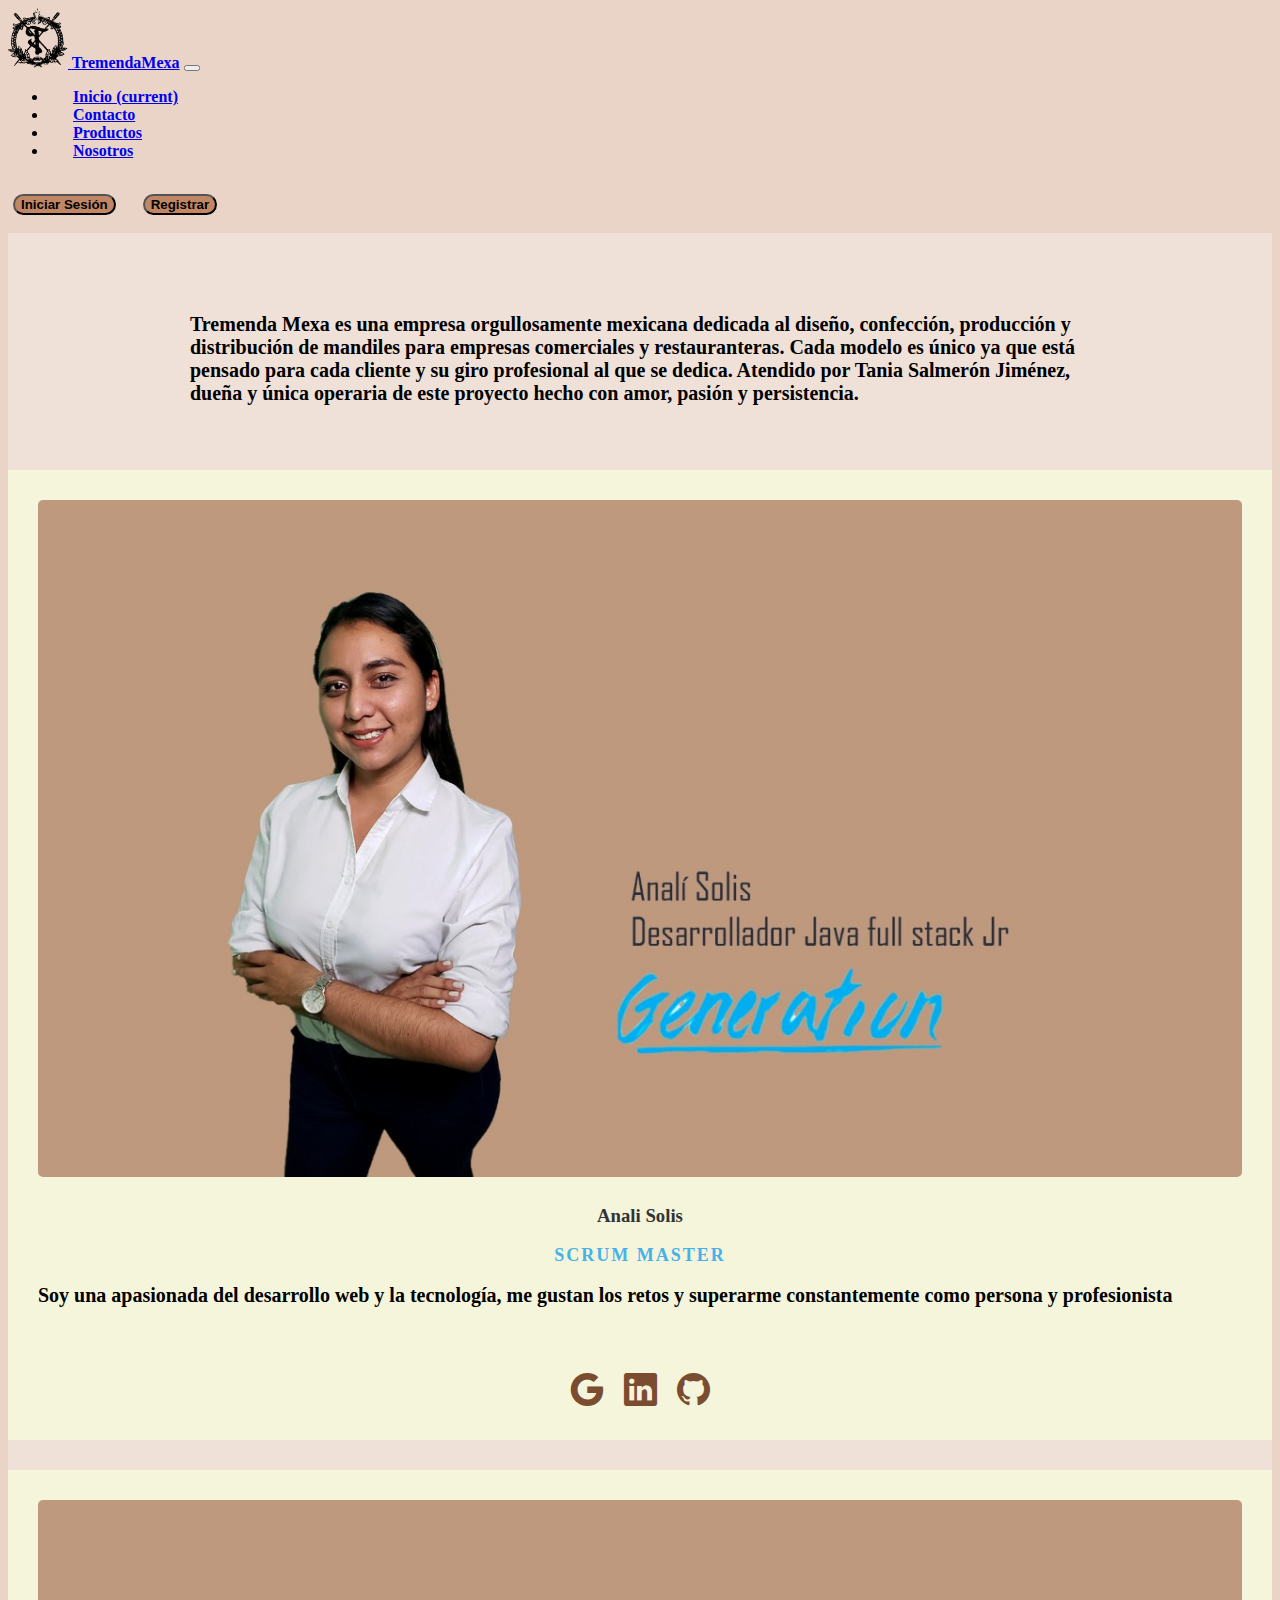
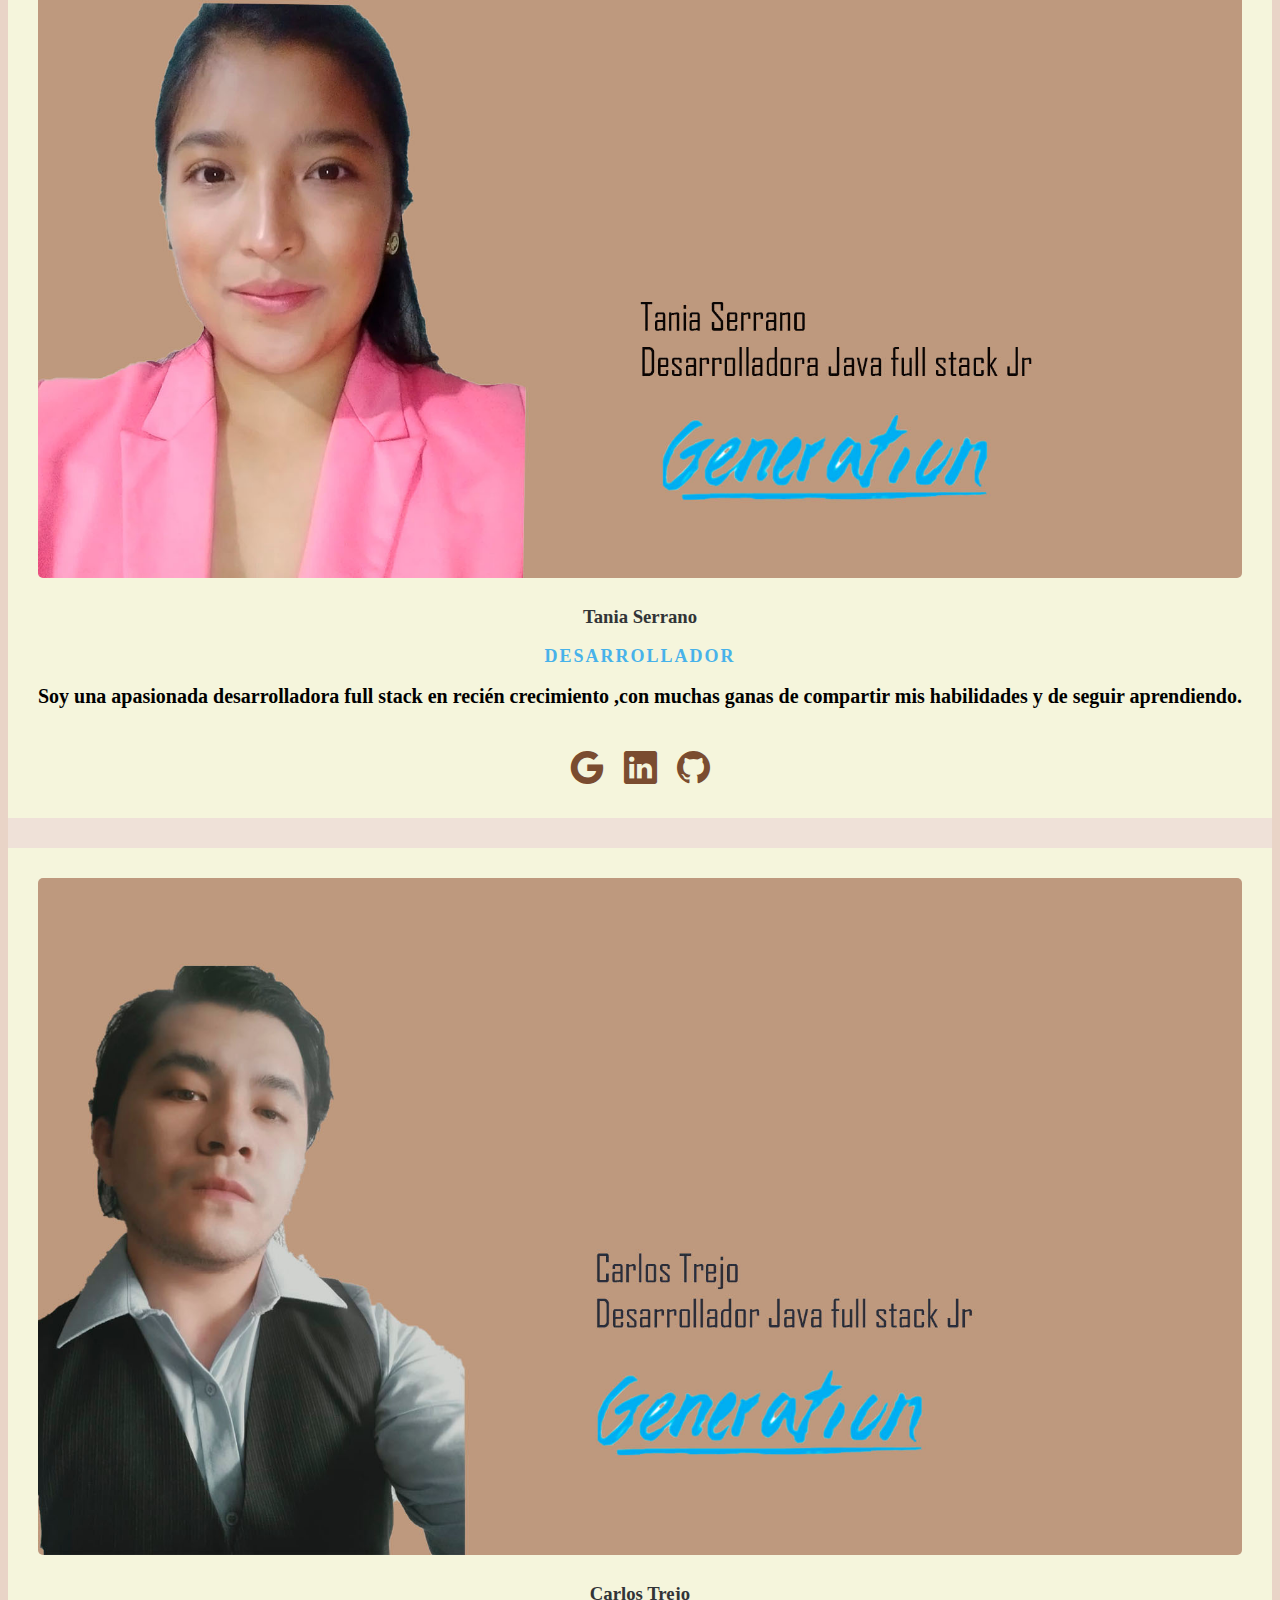
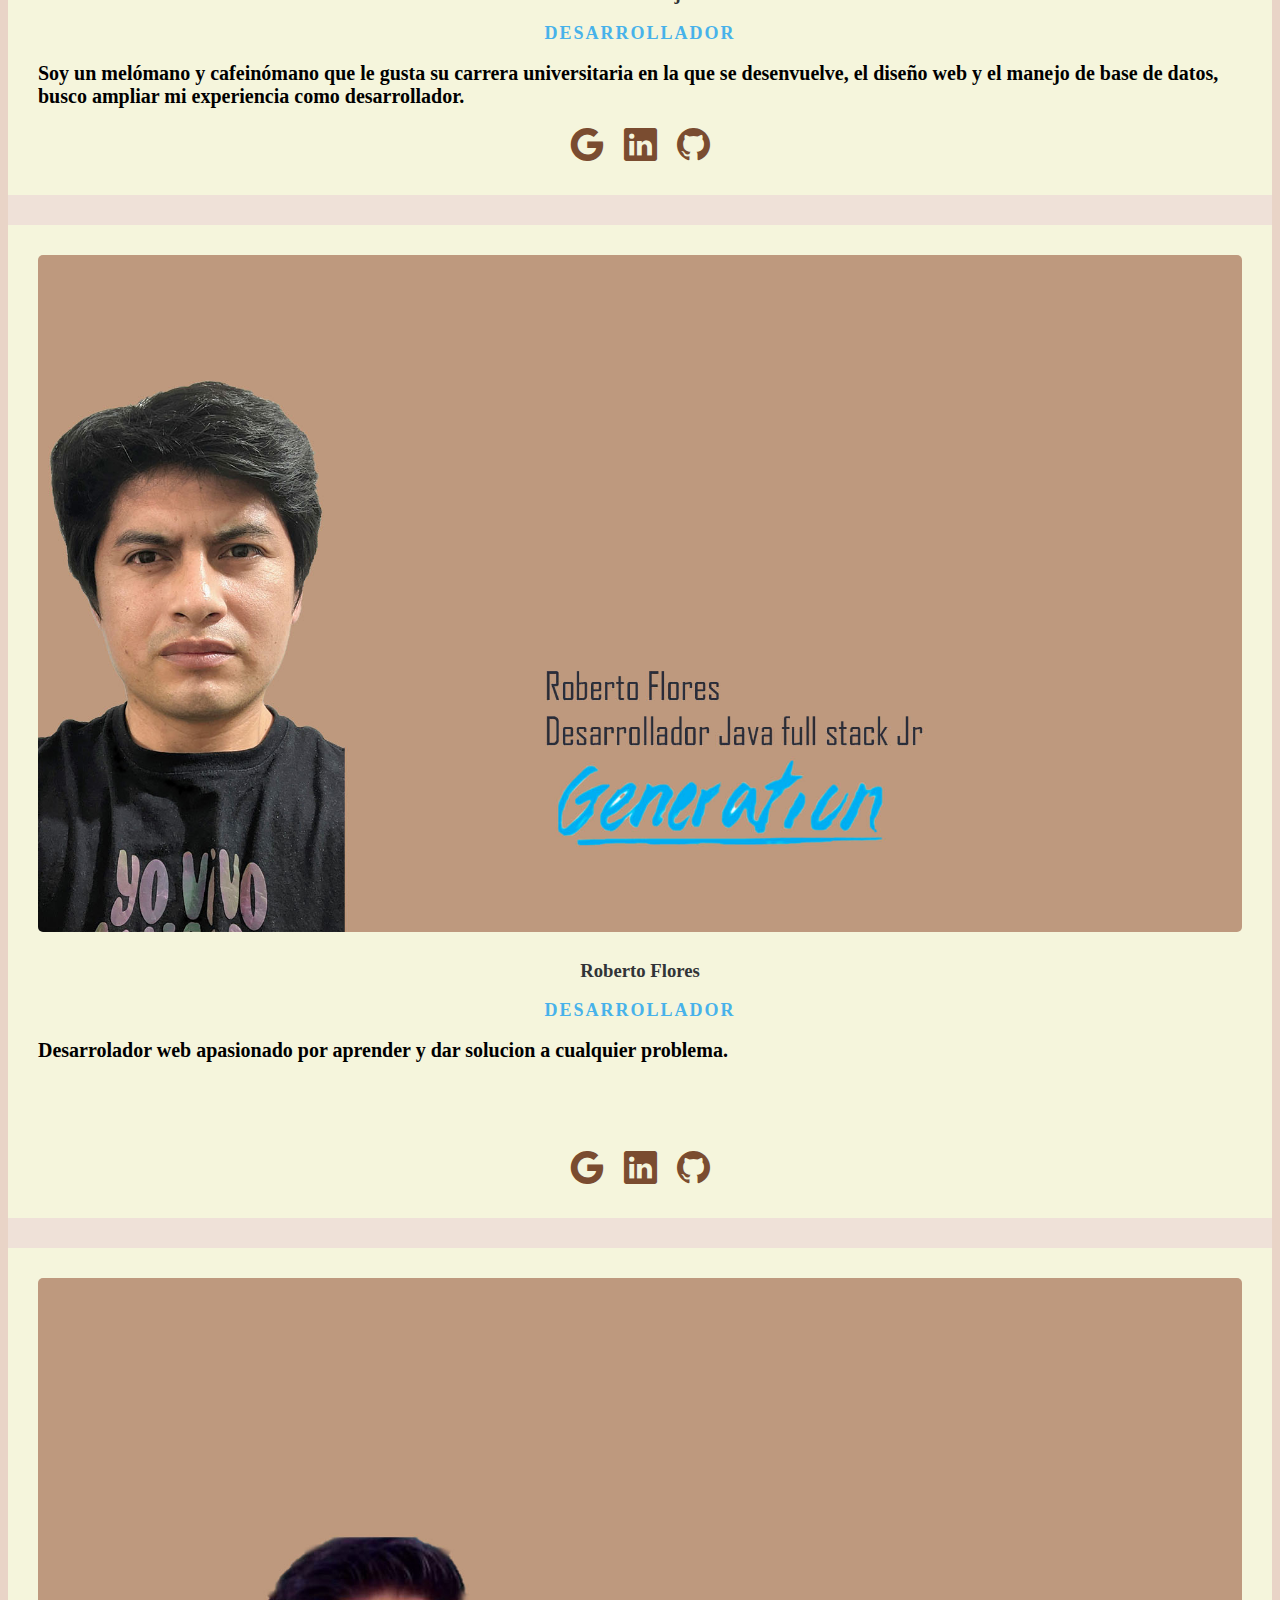
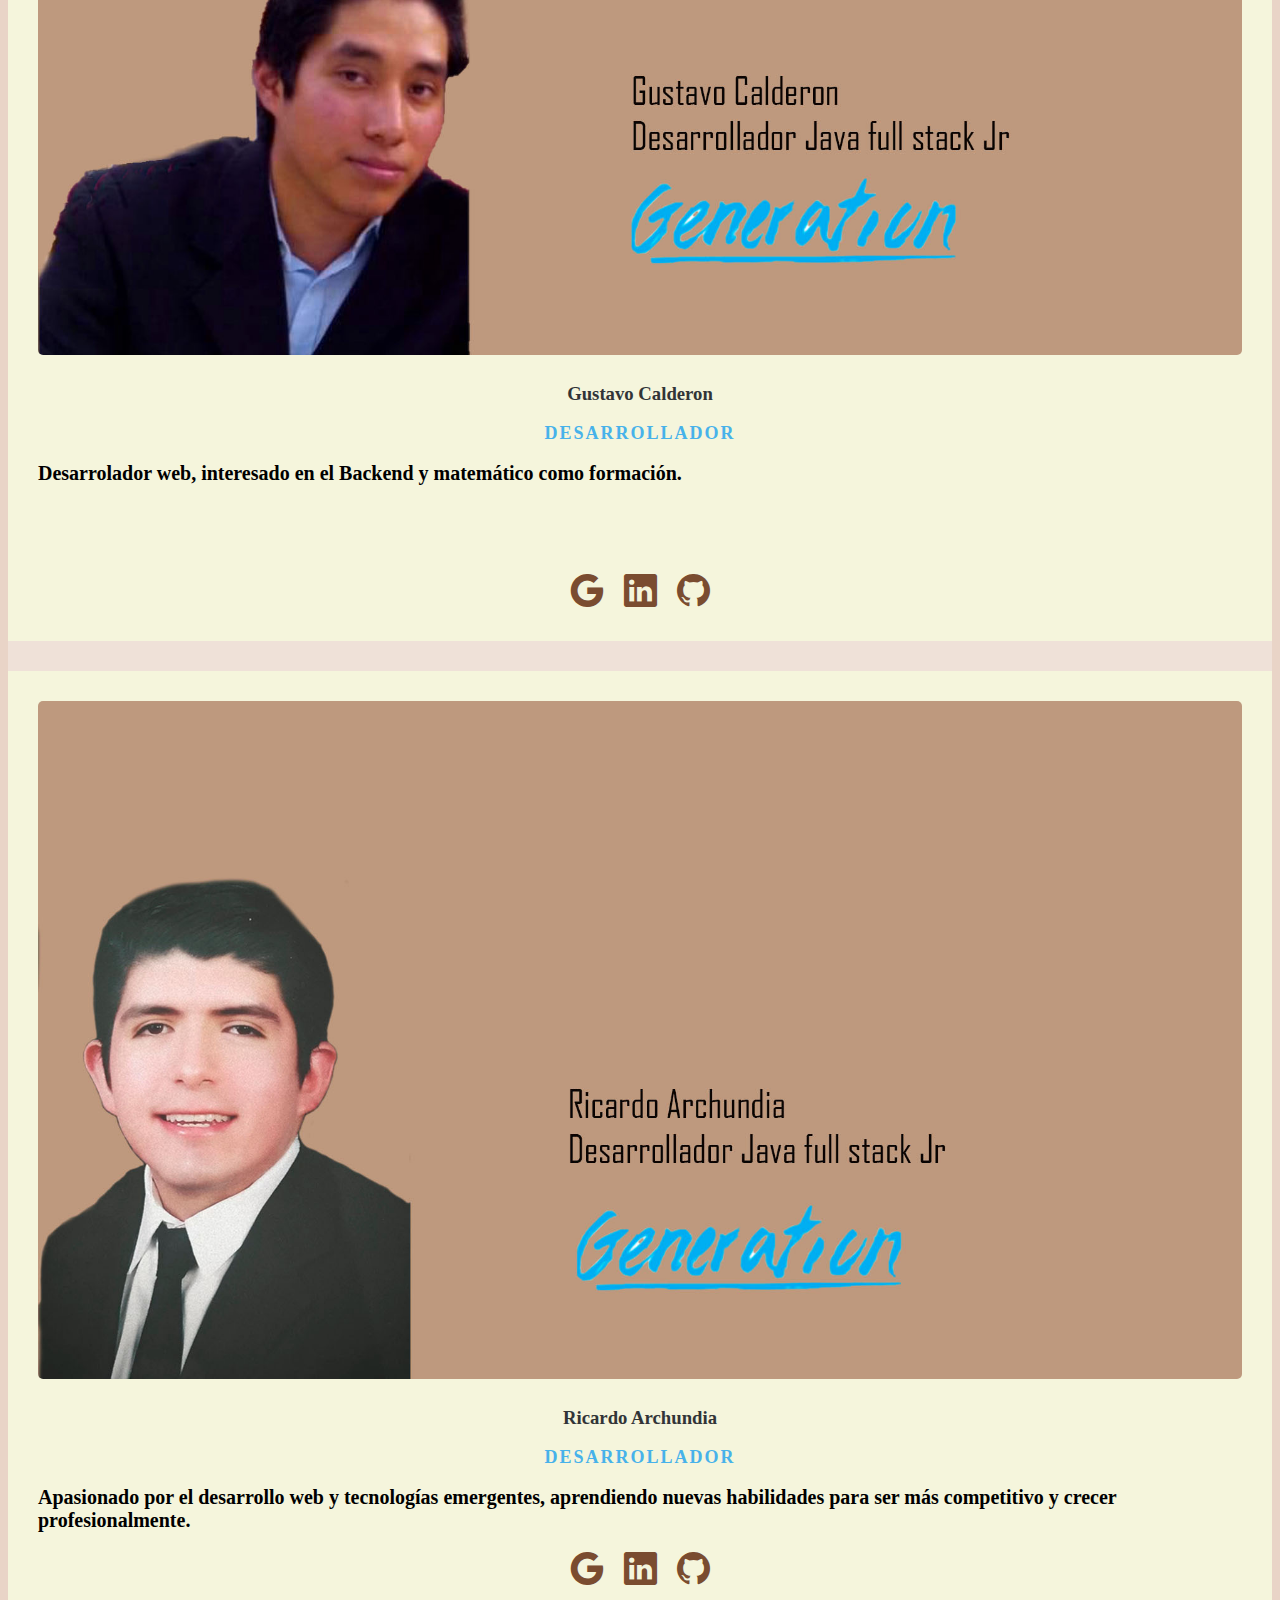
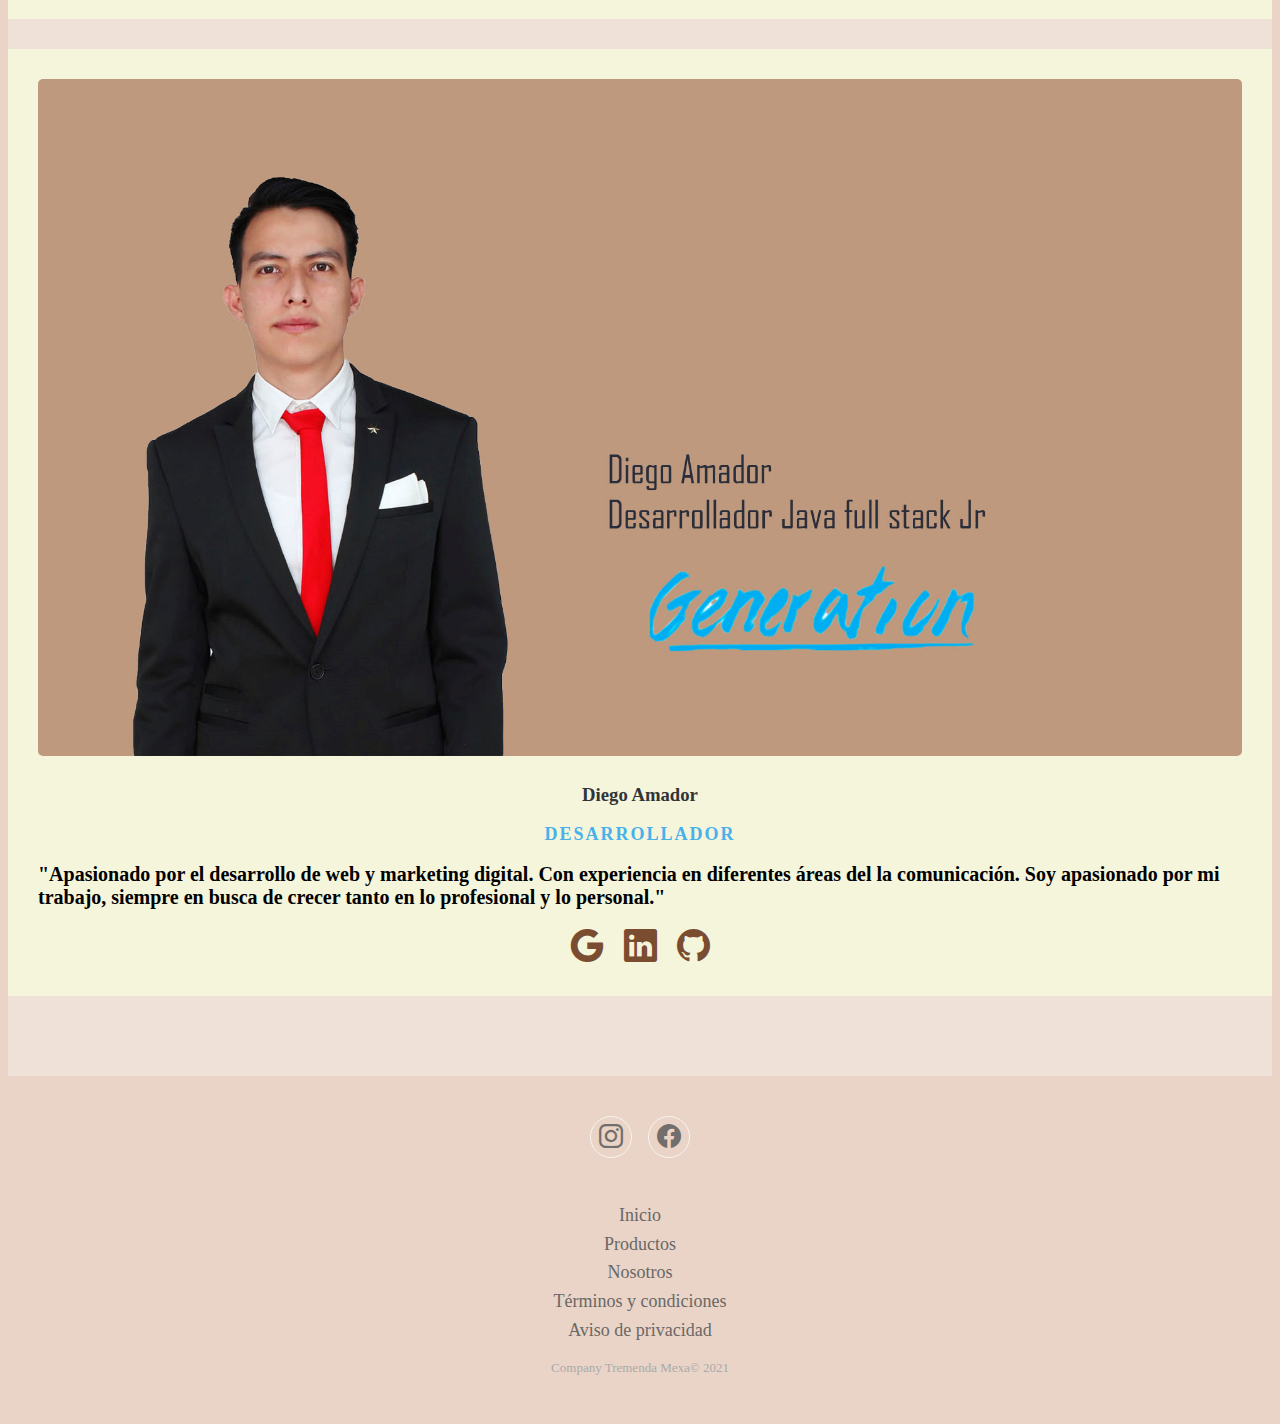
==== pages/acercaDeNosotros.html @ 8fa3c8be "cambios navbar" ====
<!DOCTYPE html>
<html lang="es">

<head>
    <meta charset="utf-8">
    <meta name="viewport" content="width=device-width, initial-scale=1.0, shrink-to-fit=no">
    <title>Acerca de Nosotros</title>
    <link rel="stylesheet" href="./../src/css/main.css">
    <link rel="stylesheet" href="https://cdn.jsdelivr.net/npm/bootstrap@4.6.1/dist/css/bootstrap.min.css" integrity="sha384-zCbKRCUGaJDkqS1kPbPd7TveP5iyJE0EjAuZQTgFLD2ylzuqKfdKlfG/eSrtxUkn" crossorigin="anonymous">
    <link rel="stylesheet" href="https://cdn.jsdelivr.net/npm/bootstrap-icons@1.7.0/font/bootstrap-icons.css">
   
</head>

<body>
    <nav class="navbar navbar-expand-lg navbar-light" style="background-color: #e9d4c7;">
        <a class="navbar-brand" href="#">
            <img src="./../src/images/logoTremenda.png" width="60" height="60" alt="">
        </a>
        <a class="navbar-brand" href="./../index.html">TremendaMexa</a>
        <button class="navbar-toggler" type="button" data-toggle="collapse" data-target="#navbarSupportedContent" aria-controls="navbarSupportedContent" aria-expanded="false" aria-label="Toggle navigation">
          <span class="navbar-toggler-icon"></span>
        </button>
        <div class="collapse navbar-collapse" id="navbarSupportedContent">
          <ul class="navbar-nav mr-auto">
            <li class="nav-item active">
              <a class="nav-link" href="./../index.html">Inicio <span class="sr-only">(current)</span></a>
            </li>
            <li class="nav-item"><a class="nav-link" href="./contactoForm.html">Contacto</a></li>
            <li class="nav-item"><a class="nav-link" href="./cardTienda.html">Productos</a></li>
             <li class="nav-item"><a class="nav-link" href="./acercaDeNosotros.html">Nosotros</a></li>
          </ul>
          <a href="./logIn.html"><button type="button" class="btn btn-outline-light" id="uno">Iniciar Sesión</button></a>
          <a href="./registro.html"><button type="button" class="btn btn-outline-dark" id="dos">Registrar</button></a>
        </div>
      </nav><!--navbar-->
    <section class="team-boxed">
        <div class="container">
            <div class="intro" id="intro_mex">
                <p class="text-center">Tremenda Mexa es una empresa orgullosamente mexicana dedicada al diseño, confección, producción y distribución de mandiles para empresas comerciales y restauranteras. Cada modelo es único ya que está  pensado para cada cliente y su giro profesional al que se dedica.
                    Atendido por Tania Salmerón Jiménez, dueña y única operaria de este proyecto hecho con amor, pasión y persistencia.
                    </p>
            </div>
            <div class="row people">
                <div class="col-md-6 col-lg-4 item">
                    <div class="box"><img class="rounded" src="./../src/images/photos/Anali_1.jpeg">
                        <h3 class="name">Anali Solis</h3>
                        <p class="title">Scrum Master</p>
                        <p class="description">Soy una apasionada del desarrollo web y la tecnología,  me gustan los retos y superarme constantemente como persona y profesionista               <br><br><br></p>
                        <div class="social"><a href="mailto:analiceleste@gmail.com"><i class="bi bi-google"></i></i></a><a href="https://www.linkedin.com/in/anali-solis-hernandez-8ba721221/"><i class="bi bi-linkedin"></i></a><a href="https://github.com/A-SoHdz"><i class="bi bi-github"></i></a></div>
                    </div>
                </div>
                <div class="col-md-6 col-lg-4 item">
                    <div class="box"><img class="rounded" src="./../src/images/photos/Tania_1.jpg">
                        <h3 class="name">Tania Serrano</h3>
                        <p class="title">Desarrollador</p>
                        <p class="description">Soy una apasionada desarrolladora full stack en recién crecimiento ,con muchas ganas de compartir mis habilidades y de seguir aprendiendo.      <br> <br></p>
                        <div class="social"><a href="mailto:taniseca08@gmail.com"><i class="bi bi-google"></i></a><a href="https://www.linkedin.com/in/tania-serrano-6069a5201"><i class="bi bi-linkedin"></i></a><a href="https://github.com/TANIA990"><i class="bi bi-github"></i></a></div>
                    </div>
                </div>
                <div class="col-md-6 col-lg-4 item">
                    <div class="box"><img class="rounded" src="./../src/images/photos/Carlos_1.jpg">
                        <h3 class="name">Carlos Trejo</h3>
                        <p class="title">Desarrollador</p>
                        <p class="description">Soy  un melómano y cafeinómano que le gusta su carrera universitaria en la que se desenvuelve, el diseño web y el manejo de base de datos, busco ampliar mi experiencia como desarrollador.</p>
                        <div class="social"><a href="mailto:carlostrejo182@gmail.com"><i class="bi bi-google"></i></a><a href="https://www.linkedin.com/in/carlostrejo182/"><i class="bi bi-linkedin"></i></a><a href="https://github.com/CarlosTrej"><i class="bi bi-github"></i></a></div>
                    </div>
                </div>
                <div class="col-md-6 col-lg-4 item">
                    <div class="box"><img class="rounded" src="./../src/images/photos/Robert_1.jpg">
                        <h3 class="name">Roberto Flores</h3>
                        <p class="title">Desarrollador</p>
                        <p class="description">Desarrolador web apasionado por aprender y dar solucion a cualquier problema. <br><br><br><br></p>
                        <div class="social"><a href="mailto:robertofloresserrano7@gmail.com"><i class="bi bi-google"></i></a><a href="https://www.linkedin.com/in/roberto-fs/"><i class="bi bi-linkedin"></i></a><a href="https://github.com/Rober-f"><i class="bi bi-github"></i></a></div>
                    </div>
                </div>
                <div class="col-md-6 col-lg-4 item">
                    <div class="box"><img class="rounded" src="./../src/images/photos/Gus_1.jpg">
                        <h3 class="name">Gustavo Calderon</h3>
                        <p class="title">Desarrollador</p>
                        <p class="description">Desarrolador web, interesado en el Backend y matemático como formación. <br><br><br><br></p>
                        <div class="social"><a href="mailto:f.gustav.c@gmail.com"><i class="bi bi-google"></i></a><a href="https://www.linkedin.com/in/gustavocalder%C3%B3ng/"><i class="bi bi-linkedin"></i></a><a href="https://github.com/GUSSTAVUS"><i class="bi bi-github"></i></a></div>
                    </div>
                </div>
                
                <div class="col-md-6 col-lg-4 item">
                    <div class="box"><img class="rounded" src="./../src/images/photos/Ricardo_1.jpg">
                        <h3 class="name">Ricardo Archundia</h3>
                        <p class="title">Desarrollador</p>
                        <p class="description">Apasionado por el desarrollo web y tecnologías emergentes, aprendiendo nuevas habilidades para ser más competitivo y crecer profesionalmente.</p>
                        <div class="social"><a href="mailto:ricardomarchundia@gmail.com"><i class="bi bi-google"></i></a><a href="https://www.linkedin.com/in/ricardo-morales-archundia-4a4b01221/"><i class="bi bi-linkedin"></i></a><a href="https://github.com/rmarchundia"><i class="bi bi-github"></i></a></div>
                    </div>
                </div>
                <div class="col-md-6 col-lg-4 item">
                    <div class="box"><img class="rounded" src="./../src/images/photos/Diego_1.jpg">
                        <h3 class="name">Diego Amador</h3>
                        <p class="title">Desarrollador</p>
                        <p class="description">"Apasionado por el desarrollo de web y marketing digital. Con experiencia en diferentes
                            áreas del la comunicación. Soy apasionado por mi trabajo, siempre en busca de crecer tanto en
                            lo profesional y lo personal."</p>
                        <div class="social"><a href="mailto:ivanantonioivanamador12@gmail.com"><i class="bi bi-google"></i></a><a href="https://linkedin.com/in/diego-antonio-ivan-amador-gonzález-b76550222"><i class="bi bi-linkedin"></i></a><a href="https://github.com/DiegoAmadorG"><i class="bi bi-github"></i></a></div>
                    </div>
                </div>
               
            </div>
        </div>
    </section>
    <footer class="footer-basic">
        <div class="social"><a href="https://www.instagram.com/tremendamexa/"><i class="bi bi-instagram"></i></a><a href="https://www.facebook.com/tremendaMexa"><i class="bi bi-facebook"></i></a></div>
        <ul class="list-inline">
            <li class="list-inline-item"><a href="index.html">Inicio</a></li>
            <li class="list-inline-item"><a href="productos.html">Productos</a></li>
            <li class="list-inline-item"><a href="./pages/acercaDeNosotros.html">Nosotros</a></li>
            <li class="list-inline-item"><a href="terminos.html">Términos y condiciones</a></li>
            <li class="list-inline-item"><a href="privacidad.html">Aviso de privacidad</a></li>
        </ul>
        <p class="copyright">Company Tremenda Mexa© 2021</p>
    </footer>
    <!-- Option 1: jQuery and Bootstrap Bundle (includes Popper) -->
<script src="https://cdn.jsdelivr.net/npm/jquery@3.5.1/dist/jquery.slim.min.js" integrity="sha384-DfXdz2htPH0lsSSs5nCTpuj/zy4C+OGpamoFVy38MVBnE+IbbVYUew+OrCXaRkfj" crossorigin="anonymous"></script>
<script src="https://cdn.jsdelivr.net/npm/bootstrap@4.6.1/dist/js/bootstrap.bundle.min.js" integrity="sha384-fQybjgWLrvvRgtW6bFlB7jaZrFsaBXjsOMm/tB9LTS58ONXgqbR9W8oWht/amnpF" crossorigin="anonymous"></script>
   
</body>

</html>
---- src/css/main.css ----
@import url('./../css/Animated-Type-Heading.css'); 
@import url('./../css/Article-List.css');
@import url('./../css/Bootstrap-4---Photo-Gallery.css');
@import url('./../css/Card-Store.css');
@import url('./../css/Contact-Form-Clean.css');
@import url('./../css/Footer-Basic.css');
@import url('./../css/Lightbox-Gallery.css');
@import url('./../css/Login-Form-Dark.css');
@import url('./../css/Navigation-with-Button.css'); 
@import url('./../css/navbar.css');
@import url('./../css/Simple-Slider.css');
@import url('./../css/styles.css');
@import url('./../css/acercaNosotros.css');
@import url('./../css/Team-Clean.css');
@import url('./../css/Testimonials.css');
@import url('./../css/card.css');
@import url("https://cdn.jsdelivr.net/npm/bootstrap-icons@1.7.0/font/bootstrap-icons.css");
@import url(../css/products.css);
/* 
#body {
    background-color: #efe1d8;/*#eef4f7;
  } */

#btn{
    font-size: 35px;
    color: #7a4c30;
}
#carouselExampleIndicators {
    margin-left: 20px;
    margin-right: 20px;
    align-items: center
}

#container2{
    margin-left: 40px;
    margin-right: 40px;
    /* background-color:#efe1d8; */
    
}

.droptown-menu{
    padding:15px;
    padding-right: 15px;
    padding-left: 10px;
}
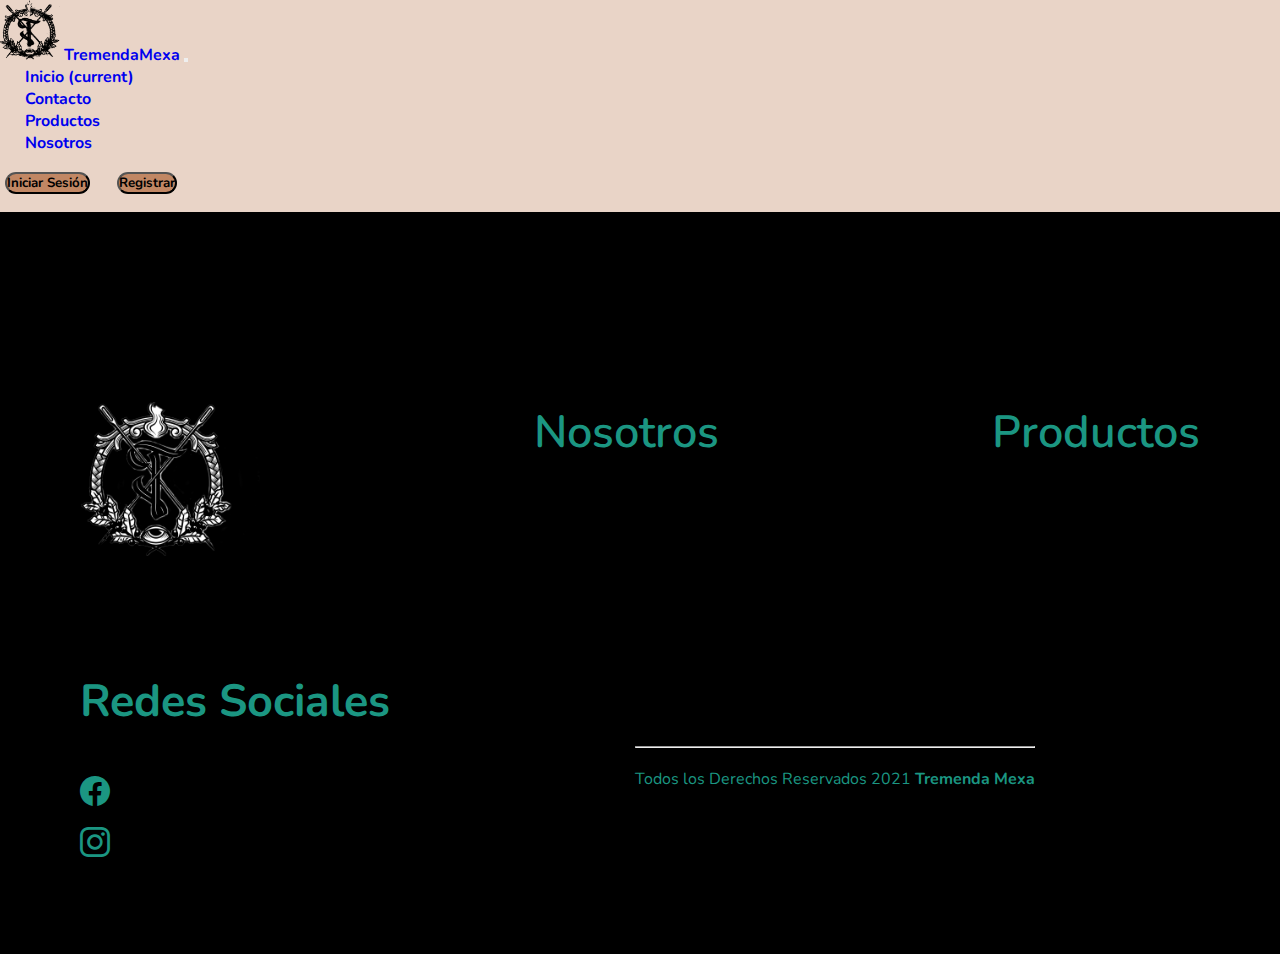
==== commit 58c88b20: "Nuevo footer" ====
--- a/pages/acercaDeNosotros.html
+++ b/pages/acercaDeNosotros.html
@@ -33,88 +33,40 @@
           <a href="./registro.html"><button type="button" class="btn btn-outline-dark" id="dos">Registrar</button></a>
         </div>
       </nav><!--navbar-->
-    <section class="team-boxed">
-        <div class="container">
-            <div class="intro" id="intro_mex">
-                <p class="text-center">Tremenda Mexa es una empresa orgullosamente mexicana dedicada al diseño, confección, producción y distribución de mandiles para empresas comerciales y restauranteras. Cada modelo es único ya que está  pensado para cada cliente y su giro profesional al que se dedica.
-                    Atendido por Tania Salmerón Jiménez, dueña y única operaria de este proyecto hecho con amor, pasión y persistencia.
-                    </p>
+   
+    <footer>
+        
+        <div class="container_footer">
+            <div class="box__footer">
+                <div class="logo">
+                    <img src="/src/images/logo2.0.png" alt="">
+                </div>
+                <div class="terms">
+                </div>
             </div>
-            <div class="row people">
-                <div class="col-md-6 col-lg-4 item">
-                    <div class="box"><img class="rounded" src="./../src/images/photos/Anali_1.jpeg">
-                        <h3 class="name">Anali Solis</h3>
-                        <p class="title">Scrum Master</p>
-                        <p class="description">Soy una apasionada del desarrollo web y la tecnología,  me gustan los retos y superarme constantemente como persona y profesionista               <br><br><br></p>
-                        <div class="social"><a href="mailto:analiceleste@gmail.com"><i class="bi bi-google"></i></i></a><a href="https://www.linkedin.com/in/anali-solis-hernandez-8ba721221/"><i class="bi bi-linkedin"></i></a><a href="https://github.com/A-SoHdz"><i class="bi bi-github"></i></a></div>
-                    </div>
-                </div>
-                <div class="col-md-6 col-lg-4 item">
-                    <div class="box"><img class="rounded" src="./../src/images/photos/Tania_1.jpg">
-                        <h3 class="name">Tania Serrano</h3>
-                        <p class="title">Desarrollador</p>
-                        <p class="description">Soy una apasionada desarrolladora full stack en recién crecimiento ,con muchas ganas de compartir mis habilidades y de seguir aprendiendo.      <br> <br></p>
-                        <div class="social"><a href="mailto:taniseca08@gmail.com"><i class="bi bi-google"></i></a><a href="https://www.linkedin.com/in/tania-serrano-6069a5201"><i class="bi bi-linkedin"></i></a><a href="https://github.com/TANIA990"><i class="bi bi-github"></i></a></div>
-                    </div>
-                </div>
-                <div class="col-md-6 col-lg-4 item">
-                    <div class="box"><img class="rounded" src="./../src/images/photos/Carlos_1.jpg">
-                        <h3 class="name">Carlos Trejo</h3>
-                        <p class="title">Desarrollador</p>
-                        <p class="description">Soy  un melómano y cafeinómano que le gusta su carrera universitaria en la que se desenvuelve, el diseño web y el manejo de base de datos, busco ampliar mi experiencia como desarrollador.</p>
-                        <div class="social"><a href="mailto:carlostrejo182@gmail.com"><i class="bi bi-google"></i></a><a href="https://www.linkedin.com/in/carlostrejo182/"><i class="bi bi-linkedin"></i></a><a href="https://github.com/CarlosTrej"><i class="bi bi-github"></i></a></div>
-                    </div>
-                </div>
-                <div class="col-md-6 col-lg-4 item">
-                    <div class="box"><img class="rounded" src="./../src/images/photos/Robert_1.jpg">
-                        <h3 class="name">Roberto Flores</h3>
-                        <p class="title">Desarrollador</p>
-                        <p class="description">Desarrolador web apasionado por aprender y dar solucion a cualquier problema. <br><br><br><br></p>
-                        <div class="social"><a href="mailto:robertofloresserrano7@gmail.com"><i class="bi bi-google"></i></a><a href="https://www.linkedin.com/in/roberto-fs/"><i class="bi bi-linkedin"></i></a><a href="https://github.com/Rober-f"><i class="bi bi-github"></i></a></div>
-                    </div>
-                </div>
-                <div class="col-md-6 col-lg-4 item">
-                    <div class="box"><img class="rounded" src="./../src/images/photos/Gus_1.jpg">
-                        <h3 class="name">Gustavo Calderon</h3>
-                        <p class="title">Desarrollador</p>
-                        <p class="description">Desarrolador web, interesado en el Backend y matemático como formación. <br><br><br><br></p>
-                        <div class="social"><a href="mailto:f.gustav.c@gmail.com"><i class="bi bi-google"></i></a><a href="https://www.linkedin.com/in/gustavocalder%C3%B3ng/"><i class="bi bi-linkedin"></i></a><a href="https://github.com/GUSSTAVUS"><i class="bi bi-github"></i></a></div>
-                    </div>
-                </div>
+            <div class="box__footer">
+                <h2><a href="/pages/acercaDeNosotros.html"> Nosotros</a></h2>
                 
-                <div class="col-md-6 col-lg-4 item">
-                    <div class="box"><img class="rounded" src="./../src/images/photos/Ricardo_1.jpg">
-                        <h3 class="name">Ricardo Archundia</h3>
-                        <p class="title">Desarrollador</p>
-                        <p class="description">Apasionado por el desarrollo web y tecnologías emergentes, aprendiendo nuevas habilidades para ser más competitivo y crecer profesionalmente.</p>
-                        <div class="social"><a href="mailto:ricardomarchundia@gmail.com"><i class="bi bi-google"></i></a><a href="https://www.linkedin.com/in/ricardo-morales-archundia-4a4b01221/"><i class="bi bi-linkedin"></i></a><a href="https://github.com/rmarchundia"><i class="bi bi-github"></i></a></div>
-                    </div>
-                </div>
-                <div class="col-md-6 col-lg-4 item">
-                    <div class="box"><img class="rounded" src="./../src/images/photos/Diego_1.jpg">
-                        <h3 class="name">Diego Amador</h3>
-                        <p class="title">Desarrollador</p>
-                        <p class="description">"Apasionado por el desarrollo de web y marketing digital. Con experiencia en diferentes
-                            áreas del la comunicación. Soy apasionado por mi trabajo, siempre en busca de crecer tanto en
-                            lo profesional y lo personal."</p>
-                        <div class="social"><a href="mailto:ivanantonioivanamador12@gmail.com"><i class="bi bi-google"></i></a><a href="https://linkedin.com/in/diego-antonio-ivan-amador-gonzález-b76550222"><i class="bi bi-linkedin"></i></a><a href="https://github.com/DiegoAmadorG"><i class="bi bi-github"></i></a></div>
-                    </div>
-                </div>
+            </div>
+            <div class="box__footer">
+                <h2><a href="/pages/cardTienda.html"> Productos</a> </h2>
                
             </div>
+            <div class="box__footer">
+                <h2>Redes Sociales</h2>
+                <a href="https://www.facebook.com/tremendaMexa"><i class="bi bi-facebook"></i></a>
+                <a href="https://www.instagram.com/tremendamexa/"><i class="bi bi-instagram"></i></a>
+                
+            </div>
+        <div class="box__copyright">
+            <hr>
+            <p>Todos los Derechos Reservados  2021 <b>Tremenda Mexa</b></p>
+            
         </div>
-    </section>
-    <footer class="footer-basic">
-        <div class="social"><a href="https://www.instagram.com/tremendamexa/"><i class="bi bi-instagram"></i></a><a href="https://www.facebook.com/tremendaMexa"><i class="bi bi-facebook"></i></a></div>
-        <ul class="list-inline">
-            <li class="list-inline-item"><a href="index.html">Inicio</a></li>
-            <li class="list-inline-item"><a href="productos.html">Productos</a></li>
-            <li class="list-inline-item"><a href="./pages/acercaDeNosotros.html">Nosotros</a></li>
-            <li class="list-inline-item"><a href="terminos.html">Términos y condiciones</a></li>
-            <li class="list-inline-item"><a href="privacidad.html">Aviso de privacidad</a></li>
-        </ul>
-        <p class="copyright">Company Tremenda Mexa© 2021</p>
-    </footer>
+   
+  
+  
+  </footer>
     <!-- Option 1: jQuery and Bootstrap Bundle (includes Popper) -->
 <script src="https://cdn.jsdelivr.net/npm/jquery@3.5.1/dist/jquery.slim.min.js" integrity="sha384-DfXdz2htPH0lsSSs5nCTpuj/zy4C+OGpamoFVy38MVBnE+IbbVYUew+OrCXaRkfj" crossorigin="anonymous"></script>
 <script src="https://cdn.jsdelivr.net/npm/bootstrap@4.6.1/dist/js/bootstrap.bundle.min.js" integrity="sha384-fQybjgWLrvvRgtW6bFlB7jaZrFsaBXjsOMm/tB9LTS58ONXgqbR9W8oWht/amnpF" crossorigin="anonymous"></script>
